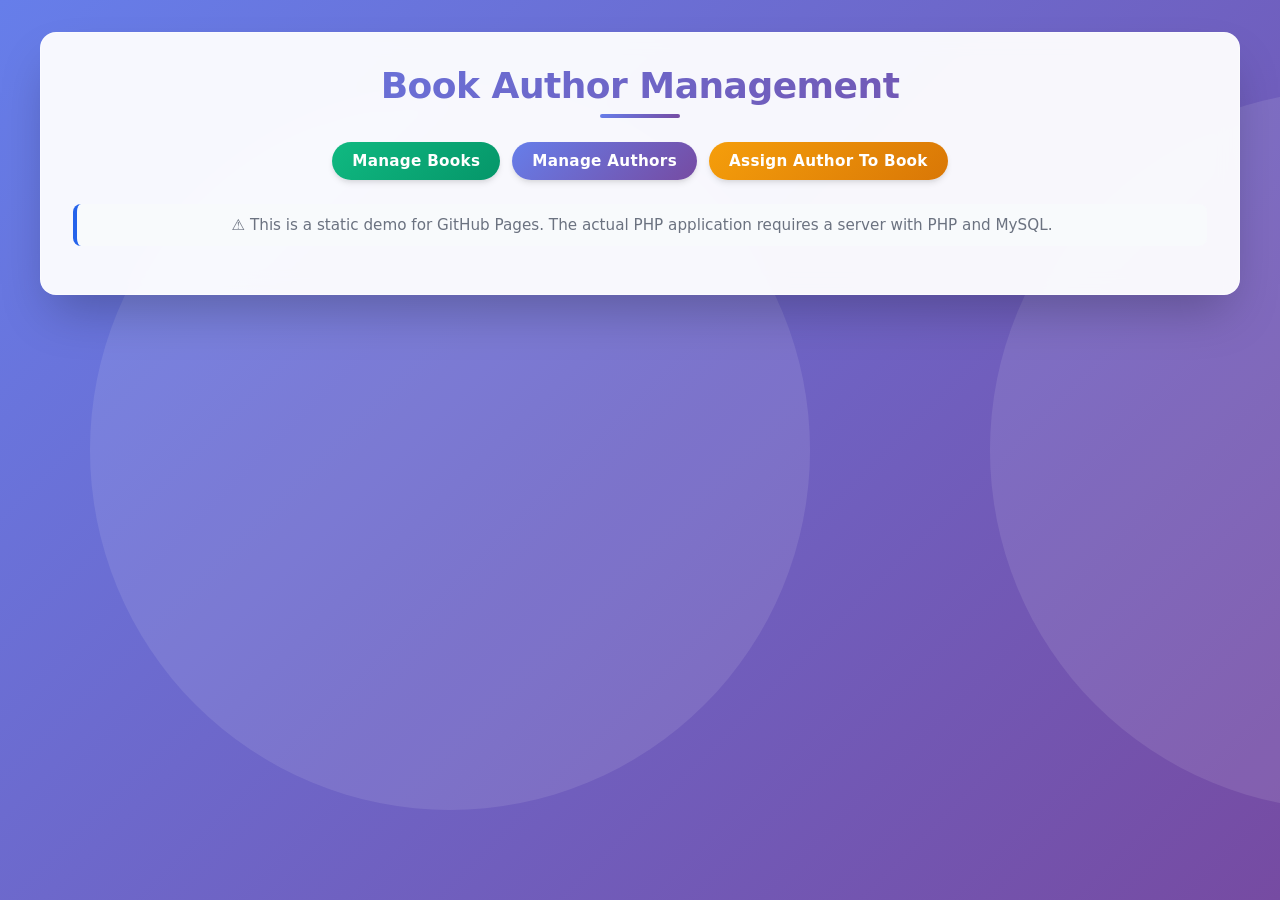
==== index.html @ 987cc407 "updated file" ====
<!DOCTYPE html>
<html>
<head>
    <meta charset="utf-8">
    <meta name="viewport" content="width=device-width,initial-scale=1">
    <title>Book Author Management - Demo</title>
    <link rel="stylesheet" href="style.css">
</head>
<body>
    <div class="container">
        <h2>Book Author Management</h2>
        <div class="actions">
            <a href="books/" class="btn-add">Manage Books</a>
            <a href="authors/" class="btn-assign">Manage Authors</a>
            <a href="assign/" class="btn-edit">Assign Author To Book</a>
        </div>
        <div class="note" style="text-align: center; margin-top: 20px;">
            ⚠️ This is a static demo for GitHub Pages. The actual PHP application requires a server with PHP and MySQL.
        </div>
    </div>
</body>
</html>
---- style.css ----
:root{
    --bg: linear-gradient(135deg, #667eea 0%, #764ba2 100%);
    --card: rgba(255, 255, 255, 0.95);
    --muted: #6b7280;
    --accent: #2563eb;
    --accent-light: #3b82f6;
    --accent-gradient: linear-gradient(135deg, #667eea 0%, #764ba2 100%);
    --success: #10b981;
    --success-light: #d1fae5;
    --danger: #ef4444;
    --danger-light: #fee2e2;
    --warn: #f59e0b;
    --warn-light: #fef3c7;
    --glass: rgba(255, 255, 255, 0.25);
    --shadow-sm: 0 4px 6px -1px rgba(0, 0, 0, 0.1), 0 2px 4px -1px rgba(0, 0, 0, 0.06);
    --shadow-md: 0 10px 15px -3px rgba(0, 0, 0, 0.1), 0 4px 6px -2px rgba(0, 0, 0, 0.05);
    --shadow-lg: 0 20px 25px -5px rgba(0, 0, 0, 0.1), 0 10px 10px -5px rgba(0, 0, 0, 0.04);
    --shadow-xl: 0 25px 50px -12px rgba(0, 0, 0, 0.25);
    --border-radius: 16px;
    --transition: all 0.3s cubic-bezier(0.4, 0, 0.2, 1);
}

* {
    box-sizing: border-box;
    margin: 0;
    padding: 0;
}

body {
    font-family: 'Inter', system-ui, -apple-system, 'Segoe UI', Roboto, 'Helvetica Neue', Arial, sans-serif;
    background: var(--bg);
    min-height: 100vh;
    padding: 32px;
    color: #1f2937;
    position: relative;
    overflow-x: hidden;
}

body::before {
    content: '';
    position: fixed;
    top: 0;
    left: 0;
    right: 0;
    bottom: 0;
    background: url('data:image/svg+xml,<svg xmlns="http://www.w3.org/2000/svg" viewBox="0 0 100 100" opacity="0.1"><circle cx="50" cy="50" r="40" fill="white"/></svg>') repeat;
    pointer-events: none;
    z-index: 0;
}

.container {
    max-width: 1200px;
    margin: 0 auto;
    background: var(--card);
    backdrop-filter: blur(10px);
    -webkit-backdrop-filter: blur(10px);
    padding: 32px;
    border-radius: var(--border-radius);
    box-shadow: var(--shadow-xl);
    position: relative;
    z-index: 1;
    border: 1px solid rgba(255, 255, 255, 0.5);
    animation: slideUp 0.5s ease-out;
}

@keyframes slideUp {
    from {
        opacity: 0;
        transform: translateY(20px);
    }
    to {
        opacity: 1;
        transform: translateY(0);
    }
}

h2 {
    text-align: center;
    margin: 0 0 24px;
    font-size: 2.25rem;
    font-weight: 700;
    background: var(--accent-gradient);
    -webkit-background-clip: text;
    -webkit-text-fill-color: transparent;
    background-clip: text;
    letter-spacing: -0.5px;
    position: relative;
    padding-bottom: 12px;
}

h2::after {
    content: '';
    position: absolute;
    bottom: 0;
    left: 50%;
    transform: translateX(-50%);
    width: 80px;
    height: 4px;
    background: var(--accent-gradient);
    border-radius: 2px;
    transition: var(--transition);
}

h2:hover::after {
    width: 120px;
}

.actions {
    display: flex;
    gap: 12px;
    align-items: center;
    justify-content: center;
    margin-bottom: 24px;
    flex-wrap: wrap;
}

/* Modern button styles */
a.btn-add, a.btn-edit, a.btn-delete, a.btn-assign, a.button {
    display: inline-flex;
    align-items: center;
    justify-content: center;
    gap: 8px;
    padding: 10px 20px;
    border-radius: 50px;
    color: #fff;
    text-decoration: none;
    font-weight: 600;
    font-size: 0.95rem;
    letter-spacing: 0.3px;
    transition: var(--transition);
    border: none;
    cursor: pointer;
    position: relative;
    overflow: hidden;
    box-shadow: var(--shadow-sm);
}

a.btn-add::before, a.btn-edit::before, a.btn-delete::before, a.btn-assign::before, a.button::before {
    content: '';
    position: absolute;
    top: 50%;
    left: 50%;
    width: 0;
    height: 0;
    border-radius: 50%;
    background: rgba(255, 255, 255, 0.2);
    transform: translate(-50%, -50%);
    transition: width 0.6s, height 0.6s;
}

a.btn-add:hover::before, a.btn-edit:hover::before, a.btn-delete:hover::before, a.btn-assign:hover::before, a.button:hover::before {
    width: 300px;
    height: 300px;
}

.btn-add {
    background: linear-gradient(135deg, var(--success) 0%, #059669 100%);
}

.btn-edit {
    background: linear-gradient(135deg, var(--warn) 0%, #d97706 100%);
    color: #fff;
}

.btn-delete {
    background: linear-gradient(135deg, var(--danger) 0%, #dc2626 100%);
}

.btn-assign {
    background: var(--accent-gradient);
}

/* back button (neutral) */
.btn-back {
    background: #cda6cc; /* muted gray */
}

.btn-add:hover, .btn-edit:hover, .btn-delete:hover, .btn-assign:hover {
    transform: translateY(-2px);
    box-shadow: var(--shadow-lg);
}

.btn-add:active, .btn-edit:active, .btn-delete:active, .btn-assign:active {
    transform: translateY(0);
    box-shadow: var(--shadow-sm);
}

/* Enhanced table styles */
table {
    width: 100%;
    border-collapse: separate;
    border-spacing: 0;
    margin-top: 24px;
    background: white;
    border-radius: 12px;
    overflow: hidden;
    box-shadow: var(--shadow-md);
}

th, td {
    padding: 16px 20px;
    text-align: left;
    transition: var(--transition);
}

th {
    background: var(--accent-gradient);
    color: white;
    font-weight: 600;
    font-size: 0.95rem;
    text-transform: uppercase;
    letter-spacing: 0.5px;
    border-bottom: none;
    position: relative;
}

th:first-child {
    border-top-left-radius: 12px;
}

th:last-child {
    border-top-right-radius: 12px;
}

td {
    background: white;
    border-bottom: 1px solid #eef2f7;
}

tr {
    transition: var(--transition);
}

tr:hover td {
    background: #f8fafc;
    transform: scale(1.01);
    box-shadow: 0 2px 8px rgba(0, 0, 0, 0.05);
}

tr:last-child td {
    border-bottom: none;
}

tr:last-child td:first-child {
    border-bottom-left-radius: 12px;
}

tr:last-child td:last-child {
    border-bottom-right-radius: 12px;
}

/* Form elements */
form {
    background: #f8fafc;
    padding: 32px;
    border-radius: 16px;
    margin-top: 24px;
}

form input, form select, form textarea {
    width: 100%;
    padding: 14px 16px;
    margin: 8px 0 16px;
    border: 2px solid #e2e8f0;
    border-radius: 12px;
    background: #fff;
    font-size: 1rem;
    transition: var(--transition);
}

form input:hover, form select:hover, form textarea:hover {
    border-color: var(--accent-light);
}

form input:focus, form select:focus, form textarea:focus {
    outline: none;
    border-color: var(--accent);
    box-shadow: 0 0 0 3px rgba(37, 99, 235, 0.1);
}

form label {
    font-weight: 600;
    color: #4b5563;
    font-size: 0.95rem;
    margin-bottom: 4px;
    display: block;
}

.note {
    color: var(--muted);
    font-size: 0.95rem;
    padding: 12px 16px;
    background: #f8fafc;
    border-radius: 8px;
    border-left: 4px solid var(--accent);
    margin: 16px 0;
}

/* Responsive design */
@media (max-width: 768px) {
    body {
        padding: 16px;
    }
    
    .container {
        padding: 20px;
    }
    
    h2 {
        font-size: 1.75rem;
    }
    
    th, td {
        padding: 12px 10px;
        font-size: 0.9rem;
    }
    
    .actions {
        flex-direction: column;
        align-items: stretch;
    }
    
    a.btn-add, a.btn-edit, a.btn-delete, a.btn-assign, a.button {
        width: 100%;
        text-align: center;
    }
}

@media (max-width: 480px) {
    table {
        display: block;
        overflow-x: auto;
        white-space: nowrap;
    }
    
    form {
        padding: 20px;
    }
}

/* Custom scrollbar */
::-webkit-scrollbar {
    width: 8px;
    height: 8px;
}

::-webkit-scrollbar-track {
    background: #f1f1f1;
    border-radius: 4px;
}

::-webkit-scrollbar-thumb {
    background: linear-gradient(135deg, var(--accent) 0%, #764ba2 100%);
    border-radius: 4px;
}

::-webkit-scrollbar-thumb:hover {
    background: linear-gradient(135deg, #764ba2 0%, var(--accent) 100%);
}

/* Loading animation for buttons */
a.btn-add.loading, a.btn-edit.loading, a.btn-delete.loading, a.btn-assign.loading {
    position: relative;
    color: transparent;
}

a.btn-add.loading::after, a.btn-edit.loading::after, a.btn-delete.loading::after, a.btn-assign.loading::after {
    content: '';
    position: absolute;
    width: 20px;
    height: 20px;
    border: 2px solid rgba(255, 255, 255, 0.3);
    border-top-color: white;
    border-radius: 50%;
    animation: spin 0.8s linear infinite;
}

@keyframes spin {
    to { transform: rotate(360deg); }
}

/* Status badges */
.status-badge {
    display: inline-block;
    padding: 6px 12px;
    border-radius: 50px;
    font-size: 0.85rem;
    font-weight: 600;
    text-transform: uppercase;
    letter-spacing: 0.5px;
}

.status-badge.success {
    background: var(--success-light);
    color: #065f46;
}

.status-badge.warning {
    background: var(--warn-light);
    color: #92400e;
}

.status-badge.danger {
    background: var(--danger-light);
    color: #991b1b;
}

.card {
    background: white;
    border-radius: 16px;
    padding: 24px;
    box-shadow: var(--shadow-md);
    transition: var(--transition);
}

.card:hover {
    transform: translateY(-4px);
    box-shadow: var(--shadow-lg);
}
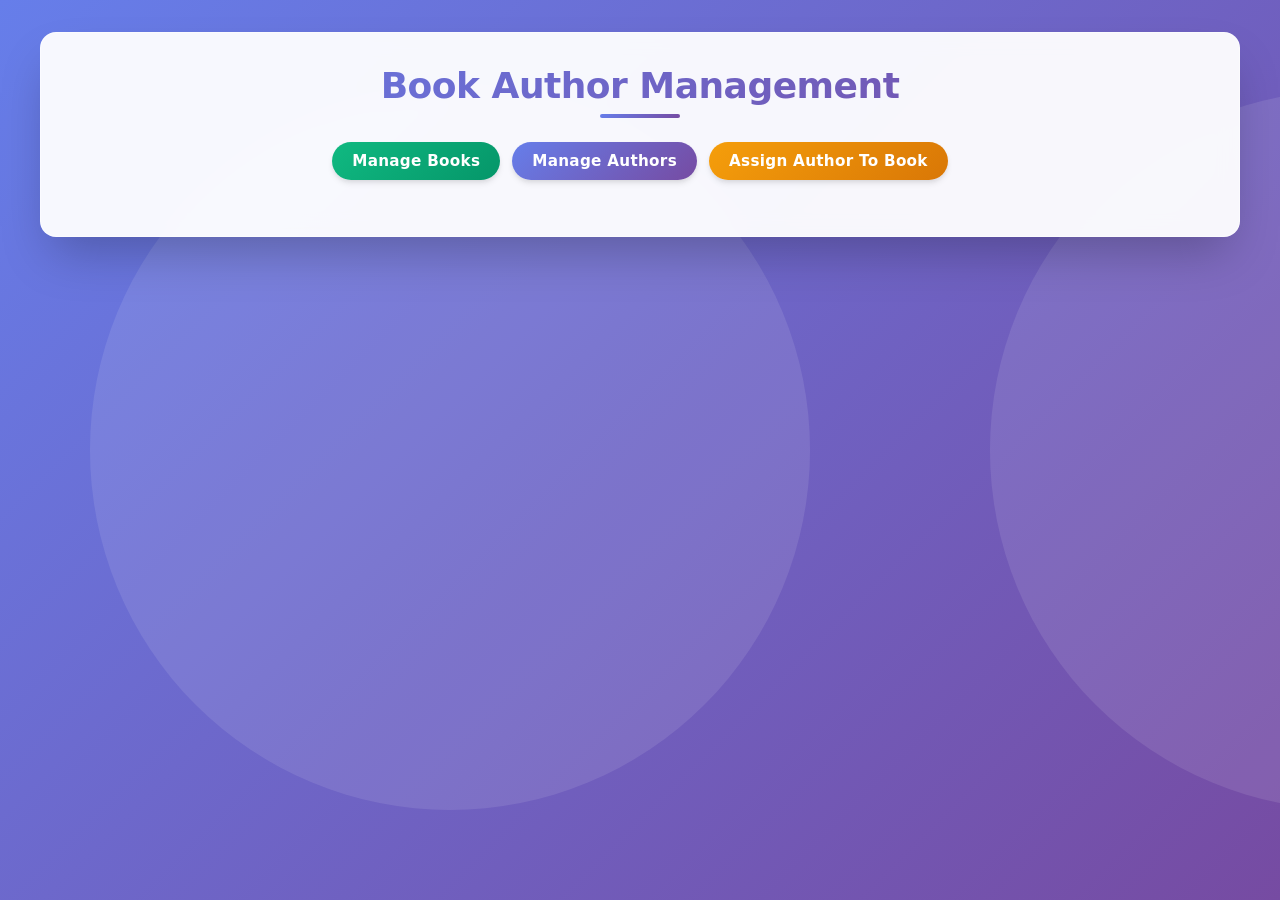
==== commit 1f1016bf: "Update index.html" ====
--- a/index.html
+++ b/index.html
@@ -14,9 +14,6 @@
             <a href="authors/" class="btn-assign">Manage Authors</a>
             <a href="assign/" class="btn-edit">Assign Author To Book</a>
         </div>
-        <div class="note" style="text-align: center; margin-top: 20px;">
-            ⚠️ This is a static demo for GitHub Pages. The actual PHP application requires a server with PHP and MySQL.
-        </div>
     </div>
 </body>
 </html>
--- a/style.css
+++ b/style.css
@@ -11,6 +11,8 @@
     --danger-light: #fee2e2;
     --warn: #f59e0b;
     --warn-light: #fef3c7;
+    --info: #3b82f6;
+    --info-light: #dbeafe;
     --glass: rgba(255, 255, 255, 0.25);
     --shadow-sm: 0 4px 6px -1px rgba(0, 0, 0, 0.1), 0 2px 4px -1px rgba(0, 0, 0, 0.06);
     --shadow-md: 0 10px 15px -3px rgba(0, 0, 0, 0.1), 0 4px 6px -2px rgba(0, 0, 0, 0.05);
@@ -114,8 +116,9 @@
     flex-wrap: wrap;
 }
 
-/* Modern button styles */
-a.btn-add, a.btn-edit, a.btn-delete, a.btn-assign, a.button {
+/* Modern button styles - including button elements */
+a.btn-add, a.btn-edit, a.btn-delete, a.btn-assign, a.btn-back, a.btn-warn, a.button,
+button.btn-add, button.btn-edit, button.btn-delete, button.btn-assign, button.btn-back, button.btn-warn, button.button {
     display: inline-flex;
     align-items: center;
     justify-content: center;
@@ -133,9 +136,11 @@
     position: relative;
     overflow: hidden;
     box-shadow: var(--shadow-sm);
-}
-
-a.btn-add::before, a.btn-edit::before, a.btn-delete::before, a.btn-assign::before, a.button::before {
+    font-family: inherit;
+}
+
+a.btn-add::before, a.btn-edit::before, a.btn-delete::before, a.btn-assign::before, a.btn-back::before, a.btn-warn::before, a.button::before,
+button.btn-add::before, button.btn-edit::before, button.btn-delete::before, button.btn-assign::before, button.btn-back::before, button.btn-warn::before, button.button::before {
     content: '';
     position: absolute;
     top: 50%;
@@ -148,7 +153,8 @@
     transition: width 0.6s, height 0.6s;
 }
 
-a.btn-add:hover::before, a.btn-edit:hover::before, a.btn-delete:hover::before, a.btn-assign:hover::before, a.button:hover::before {
+a.btn-add:hover::before, a.btn-edit:hover::before, a.btn-delete:hover::before, a.btn-assign:hover::before, a.btn-back:hover::before, a.btn-warn:hover::before, a.button:hover::before,
+button.btn-add:hover::before, button.btn-edit:hover::before, button.btn-delete:hover::before, button.btn-assign:hover::before, button.btn-back:hover::before, button.btn-warn:hover::before, button.button:hover::before {
     width: 300px;
     height: 300px;
 }
@@ -159,7 +165,6 @@
 
 .btn-edit {
     background: linear-gradient(135deg, var(--warn) 0%, #d97706 100%);
-    color: #fff;
 }
 
 .btn-delete {
@@ -170,27 +175,47 @@
     background: var(--accent-gradient);
 }
 
-/* back button (neutral) */
 .btn-back {
-    background: #cda6cc; /* muted gray */
-}
-
-.btn-add:hover, .btn-edit:hover, .btn-delete:hover, .btn-assign:hover {
+    background: #9ca3af; /* updated to a nicer gray */
+    background: linear-gradient(135deg, #9ca3af 0%, #6b7280 100%);
+}
+
+.btn-warn {
+    background: linear-gradient(135deg, var(--warn) 0%, #d97706 100%);
+}
+
+.btn-info {
+    background: linear-gradient(135deg, var(--info) 0%, #2563eb 100%);
+}
+
+.btn-add:hover, .btn-edit:hover, .btn-delete:hover, .btn-assign:hover, .btn-back:hover, .btn-warn:hover, .btn-info:hover {
     transform: translateY(-2px);
     box-shadow: var(--shadow-lg);
 }
 
-.btn-add:active, .btn-edit:active, .btn-delete:active, .btn-assign:active {
+.btn-add:active, .btn-edit:active, .btn-delete:active, .btn-assign:active, .btn-back:active, .btn-warn:active, .btn-info:active {
     transform: translateY(0);
     box-shadow: var(--shadow-sm);
 }
 
+/* Disabled button state */
+button:disabled, a.btn-disabled {
+    opacity: 0.5;
+    cursor: not-allowed;
+    pointer-events: none;
+}
+
 /* Enhanced table styles */
+.table-responsive {
+    overflow-x: auto;
+    margin-top: 24px;
+    border-radius: 12px;
+}
+
 table {
     width: 100%;
     border-collapse: separate;
     border-spacing: 0;
-    margin-top: 24px;
     background: white;
     border-radius: 12px;
     overflow: hidden;
@@ -249,12 +274,35 @@
     border-bottom-right-radius: 12px;
 }
 
+/* Empty state styling */
+.empty-state {
+    text-align: center;
+    padding: 48px 24px;
+    background: #f8fafc;
+    border-radius: 12px;
+    margin: 24px 0;
+}
+
+.empty-state p {
+    color: var(--muted);
+    font-size: 1.1rem;
+    margin-bottom: 16px;
+}
+
+.empty-state .btn-add {
+    display: inline-flex;
+}
+
 /* Form elements */
 form {
     background: #f8fafc;
     padding: 32px;
     border-radius: 16px;
     margin-top: 24px;
+}
+
+.form-row {
+    margin-bottom: 16px;
 }
 
 form input, form select, form textarea {
@@ -266,6 +314,7 @@
     background: #fff;
     font-size: 1rem;
     transition: var(--transition);
+    font-family: inherit;
 }
 
 form input:hover, form select:hover, form textarea:hover {
@@ -286,6 +335,20 @@
     display: block;
 }
 
+/* Form validation styles */
+input.error, select.error, textarea.error {
+    border-color: var(--danger);
+}
+
+.error-message {
+    color: var(--danger);
+    font-size: 0.85rem;
+    margin-top: -12px;
+    margin-bottom: 12px;
+    display: block;
+}
+
+/* Note and alert styles */
 .note {
     color: var(--muted);
     font-size: 0.95rem;
@@ -296,87 +359,65 @@
     margin: 16px 0;
 }
 
-/* Responsive design */
-@media (max-width: 768px) {
-    body {
-        padding: 16px;
-    }
-    
-    .container {
-        padding: 20px;
-    }
-    
-    h2 {
-        font-size: 1.75rem;
-    }
-    
-    th, td {
-        padding: 12px 10px;
-        font-size: 0.9rem;
-    }
-    
-    .actions {
-        flex-direction: column;
-        align-items: stretch;
-    }
-    
-    a.btn-add, a.btn-edit, a.btn-delete, a.btn-assign, a.button {
-        width: 100%;
-        text-align: center;
-    }
-}
-
-@media (max-width: 480px) {
-    table {
-        display: block;
-        overflow-x: auto;
-        white-space: nowrap;
-    }
-    
-    form {
-        padding: 20px;
-    }
-}
-
-/* Custom scrollbar */
-::-webkit-scrollbar {
-    width: 8px;
-    height: 8px;
-}
-
-::-webkit-scrollbar-track {
-    background: #f1f1f1;
-    border-radius: 4px;
-}
-
-::-webkit-scrollbar-thumb {
-    background: linear-gradient(135deg, var(--accent) 0%, #764ba2 100%);
-    border-radius: 4px;
-}
-
-::-webkit-scrollbar-thumb:hover {
-    background: linear-gradient(135deg, #764ba2 0%, var(--accent) 100%);
-}
-
-/* Loading animation for buttons */
-a.btn-add.loading, a.btn-edit.loading, a.btn-delete.loading, a.btn-assign.loading {
-    position: relative;
-    color: transparent;
-}
-
-a.btn-add.loading::after, a.btn-edit.loading::after, a.btn-delete.loading::after, a.btn-assign.loading::after {
-    content: '';
-    position: absolute;
-    width: 20px;
-    height: 20px;
-    border: 2px solid rgba(255, 255, 255, 0.3);
-    border-top-color: white;
-    border-radius: 50%;
-    animation: spin 0.8s linear infinite;
-}
-
-@keyframes spin {
-    to { transform: rotate(360deg); }
+.alert {
+    padding: 16px 20px;
+    border-radius: 12px;
+    margin: 16px 0;
+    display: flex;
+    align-items: center;
+    gap: 12px;
+    animation: slideIn 0.3s ease-out;
+}
+
+@keyframes slideIn {
+    from {
+        opacity: 0;
+        transform: translateX(-10px);
+    }
+    to {
+        opacity: 1;
+        transform: translateX(0);
+    }
+}
+
+.alert-success {
+    background: var(--success-light);
+    color: #065f46;
+    border-left: 4px solid var(--success);
+}
+
+.alert-warning {
+    background: var(--warn-light);
+    color: #92400e;
+    border-left: 4px solid var(--warn);
+}
+
+.alert-danger {
+    background: var(--danger-light);
+    color: #991b1b;
+    border-left: 4px solid var(--danger);
+}
+
+.alert-info {
+    background: var(--info-light);
+    color: #1e40af;
+    border-left: 4px solid var(--info);
+}
+
+/* Close button for alerts */
+.alert-close {
+    margin-left: auto;
+    background: none;
+    border: none;
+    font-size: 1.2rem;
+    cursor: pointer;
+    color: inherit;
+    opacity: 0.7;
+    transition: var(--transition);
+}
+
+.alert-close:hover {
+    opacity: 1;
 }
 
 /* Status badges */
@@ -405,15 +446,523 @@
     color: #991b1b;
 }
 
+.status-badge.info {
+    background: var(--info-light);
+    color: #1e40af;
+}
+
+/* Card styles */
 .card {
     background: white;
     border-radius: 16px;
     padding: 24px;
     box-shadow: var(--shadow-md);
     transition: var(--transition);
+    margin-bottom: 24px;
 }
 
 .card:hover {
     transform: translateY(-4px);
     box-shadow: var(--shadow-lg);
+}
+
+.card-header {
+    display: flex;
+    justify-content: space-between;
+    align-items: center;
+    margin-bottom: 16px;
+    padding-bottom: 12px;
+    border-bottom: 2px solid #eef2f7;
+}
+
+.card-header h3 {
+    font-size: 1.25rem;
+    color: #1f2937;
+}
+
+.card-header h3 i {
+    margin-right: 8px;
+    color: var(--accent);
+}
+
+/* Stats cards */
+.stats-grid {
+    display: grid;
+    grid-template-columns: repeat(auto-fit, minmax(200px, 1fr));
+    gap: 20px;
+    margin: 24px 0;
+}
+
+.stat-card {
+    background: white;
+    padding: 24px;
+    border-radius: 16px;
+    box-shadow: var(--shadow-md);
+    text-align: center;
+    transition: var(--transition);
+}
+
+.stat-card:hover {
+    transform: translateY(-4px);
+    box-shadow: var(--shadow-lg);
+}
+
+.stat-number {
+    font-size: 2.5rem;
+    font-weight: 700;
+    background: var(--accent-gradient);
+    -webkit-background-clip: text;
+    -webkit-text-fill-color: transparent;
+    background-clip: text;
+    line-height: 1.2;
+}
+
+.stat-label {
+    color: var(--muted);
+    font-size: 0.95rem;
+    text-transform: uppercase;
+    letter-spacing: 0.5px;
+}
+
+/* Search and filter bar */
+.search-bar {
+    display: flex;
+    gap: 12px;
+    margin-bottom: 24px;
+    flex-wrap: wrap;
+}
+
+.search-input {
+    flex: 1;
+    min-width: 250px;
+    padding: 12px 16px;
+    border: 2px solid #e2e8f0;
+    border-radius: 50px;
+    font-size: 1rem;
+    transition: var(--transition);
+}
+
+.search-input:focus {
+    outline: none;
+    border-color: var(--accent);
+    box-shadow: 0 0 0 3px rgba(37, 99, 235, 0.1);
+}
+
+.filter-select {
+    padding: 12px 24px;
+    border: 2px solid #e2e8f0;
+    border-radius: 50px;
+    background: white;
+    font-size: 1rem;
+    cursor: pointer;
+    transition: var(--transition);
+}
+
+.filter-select:focus {
+    outline: none;
+    border-color: var(--accent);
+}
+
+/* Modal styles */
+.modal {
+    display: none;
+    position: fixed;
+    top: 0;
+    left: 0;
+    right: 0;
+    bottom: 0;
+    background: rgba(0, 0, 0, 0.5);
+    backdrop-filter: blur(5px);
+    z-index: 1000;
+    align-items: center;
+    justify-content: center;
+    animation: fadeIn 0.3s ease-out;
+}
+
+@keyframes fadeIn {
+    from { opacity: 0; }
+    to { opacity: 1; }
+}
+
+.modal.show {
+    display: flex;
+}
+
+.modal-content {
+    background: white;
+    border-radius: 24px;
+    padding: 32px;
+    max-width: 500px;
+    width: 90%;
+    max-height: 90vh;
+    overflow-y: auto;
+    box-shadow: var(--shadow-xl);
+    animation: scaleIn 0.3s ease-out;
+}
+
+@keyframes scaleIn {
+    from {
+        transform: scale(0.9);
+        opacity: 0;
+    }
+    to {
+        transform: scale(1);
+        opacity: 1;
+    }
+}
+
+.modal-header {
+    display: flex;
+    justify-content: space-between;
+    align-items: center;
+    margin-bottom: 24px;
+    padding-bottom: 12px;
+    border-bottom: 2px solid #eef2f7;
+}
+
+.modal-header h3 {
+    font-size: 1.5rem;
+    color: #1f2937;
+}
+
+.modal-close {
+    background: none;
+    border: none;
+    font-size: 1.5rem;
+    cursor: pointer;
+    color: var(--muted);
+    transition: var(--transition);
+}
+
+.modal-close:hover {
+    color: var(--danger);
+    transform: rotate(90deg);
+}
+
+.modal-footer {
+    margin-top: 24px;
+    padding-top: 16px;
+    border-top: 2px solid #eef2f7;
+    display: flex;
+    justify-content: flex-end;
+    gap: 12px;
+}
+
+/* Loading spinner */
+.spinner {
+    display: inline-block;
+    width: 40px;
+    height: 40px;
+    border: 3px solid rgba(37, 99, 235, 0.1);
+    border-radius: 50%;
+    border-top-color: var(--accent);
+    animation: spin 0.8s linear infinite;
+}
+
+.spinner-sm {
+    width: 20px;
+    height: 20px;
+    border-width: 2px;
+}
+
+@keyframes spin {
+    to { transform: rotate(360deg); }
+}
+
+/* Loading overlay */
+.loading-overlay {
+    position: fixed;
+    top: 0;
+    left: 0;
+    right: 0;
+    bottom: 0;
+    background: rgba(255, 255, 255, 0.8);
+    backdrop-filter: blur(3px);
+    display: flex;
+    align-items: center;
+    justify-content: center;
+    z-index: 2000;
+    animation: fadeIn 0.2s ease-out;
+}
+
+/* Tooltips */
+[data-tooltip] {
+    position: relative;
+    cursor: help;
+}
+
+[data-tooltip]:before {
+    content: attr(data-tooltip);
+    position: absolute;
+    bottom: 100%;
+    left: 50%;
+    transform: translateX(-50%);
+    padding: 8px 12px;
+    background: #1f2937;
+    color: white;
+    font-size: 0.85rem;
+    border-radius: 6px;
+    white-space: nowrap;
+    opacity: 0;
+    visibility: hidden;
+    transition: var(--transition);
+    pointer-events: none;
+    z-index: 100;
+}
+
+[data-tooltip]:hover:before {
+    opacity: 1;
+    visibility: visible;
+    transform: translateX(-50%) translateY(-8px);
+}
+
+/* Breadcrumb navigation */
+.breadcrumb {
+    display: flex;
+    gap: 8px;
+    align-items: center;
+    margin-bottom: 24px;
+    padding: 12px 16px;
+    background: #f8fafc;
+    border-radius: 50px;
+    flex-wrap: wrap;
+}
+
+.breadcrumb-item {
+    color: var(--muted);
+    text-decoration: none;
+    transition: var(--transition);
+}
+
+.breadcrumb-item:hover {
+    color: var(--accent);
+}
+
+.breadcrumb-item.active {
+    color: #1f2937;
+    font-weight: 600;
+}
+
+.breadcrumb-separator {
+    color: var(--muted);
+    margin: 0 4px;
+}
+
+/* Pagination */
+.pagination {
+    display: flex;
+    gap: 8px;
+    justify-content: center;
+    margin-top: 24px;
+    flex-wrap: wrap;
+}
+
+.pagination-item {
+    min-width: 40px;
+    height: 40px;
+    display: flex;
+    align-items: center;
+    justify-content: center;
+    background: white;
+    border-radius: 8px;
+    color: #1f2937;
+    text-decoration: none;
+    transition: var(--transition);
+    box-shadow: var(--shadow-sm);
+}
+
+.pagination-item:hover {
+    background: var(--accent);
+    color: white;
+    transform: translateY(-2px);
+    box-shadow: var(--shadow-md);
+}
+
+.pagination-item.active {
+    background: var(--accent-gradient);
+    color: white;
+    font-weight: 600;
+}
+
+.pagination-item.disabled {
+    opacity: 0.5;
+    pointer-events: none;
+}
+
+/* Responsive design */
+@media (max-width: 768px) {
+    body {
+        padding: 16px;
+    }
+    
+    .container {
+        padding: 20px;
+    }
+    
+    h2 {
+        font-size: 1.75rem;
+    }
+    
+    th, td {
+        padding: 12px 10px;
+        font-size: 0.9rem;
+    }
+    
+    .actions {
+        flex-direction: column;
+        align-items: stretch;
+    }
+    
+    a.btn-add, a.btn-edit, a.btn-delete, a.btn-assign, a.btn-back, a.btn-warn, a.button,
+    button.btn-add, button.btn-edit, button.btn-delete, button.btn-assign, button.btn-back, button.btn-warn, button.button {
+        width: 100%;
+        text-align: center;
+    }
+    
+    .stats-grid {
+        grid-template-columns: 1fr;
+    }
+    
+    .modal-content {
+        padding: 20px;
+        width: 95%;
+    }
+}
+
+@media (max-width: 480px) {
+    .table-responsive {
+        margin: 0 -20px;
+        width: calc(100% + 40px);
+        border-radius: 0;
+    }
+    
+    table {
+        border-radius: 0;
+    }
+    
+    th:first-child, tr:last-child td:first-child {
+        border-top-left-radius: 0;
+        border-bottom-left-radius: 0;
+    }
+    
+    th:last-child, tr:last-child td:last-child {
+        border-top-right-radius: 0;
+        border-bottom-right-radius: 0;
+    }
+    
+    form {
+        padding: 20px;
+    }
+    
+    .search-bar {
+        flex-direction: column;
+    }
+    
+    .search-input, .filter-select {
+        width: 100%;
+    }
+    
+    .breadcrumb {
+        border-radius: 8px;
+        font-size: 0.9rem;
+    }
+}
+
+/* Custom scrollbar */
+::-webkit-scrollbar {
+    width: 8px;
+    height: 8px;
+}
+
+::-webkit-scrollbar-track {
+    background: #f1f1f1;
+    border-radius: 4px;
+}
+
+::-webkit-scrollbar-thumb {
+    background: linear-gradient(135deg, var(--accent) 0%, #764ba2 100%);
+    border-radius: 4px;
+}
+
+::-webkit-scrollbar-thumb:hover {
+    background: linear-gradient(135deg, #764ba2 0%, var(--accent) 100%);
+}
+
+/* Print styles */
+@media print {
+    body {
+        background: white;
+        padding: 0;
+    }
+    
+    .container {
+        box-shadow: none;
+        border: 1px solid #eef2f7;
+    }
+    
+    .actions, .btn-back, .btn-add, .btn-edit, .btn-delete, .btn-assign, .btn-warn {
+        display: none !important;
+    }
+    
+    table {
+        box-shadow: none;
+    }
+    
+    th {
+        background: #f3f4f6;
+        color: #1f2937;
+        -webkit-text-fill-color: #1f2937;
+    }
+}
+
+/* Utility classes */
+.text-center { text-align: center; }
+.text-left { text-align: left; }
+.text-right { text-align: right; }
+
+.mt-1 { margin-top: 8px; }
+.mt-2 { margin-top: 16px; }
+.mt-3 { margin-top: 24px; }
+.mt-4 { margin-top: 32px; }
+.mt-5 { margin-top: 40px; }
+
+.mb-1 { margin-bottom: 8px; }
+.mb-2 { margin-bottom: 16px; }
+.mb-3 { margin-bottom: 24px; }
+.mb-4 { margin-bottom: 32px; }
+.mb-5 { margin-bottom: 40px; }
+
+.p-1 { padding: 8px; }
+.p-2 { padding: 16px; }
+.p-3 { padding: 24px; }
+.p-4 { padding: 32px; }
+.p-5 { padding: 40px; }
+
+.hidden { display: none !important; }
+.visible { display: block !important; }
+
+.flex { display: flex; }
+.flex-col { flex-direction: column; }
+.items-center { align-items: center; }
+.justify-between { justify-content: space-between; }
+.justify-center { justify-content: center; }
+.gap-1 { gap: 8px; }
+.gap-2 { gap: 16px; }
+.gap-3 { gap: 24px; }
+
+.w-100 { width: 100%; }
+.h-100 { height: 100%; }
+
+.rounded { border-radius: var(--border-radius); }
+.shadow { box-shadow: var(--shadow-md); }
+.shadow-lg { box-shadow: var(--shadow-lg); }
+
+/* Animation for data updates */
+@keyframes highlight {
+    0% { background-color: rgba(37, 99, 235, 0.2); }
+    100% { background-color: transparent; }
+}
+
+.highlight {
+    animation: highlight 1.5s ease-out;
 }
